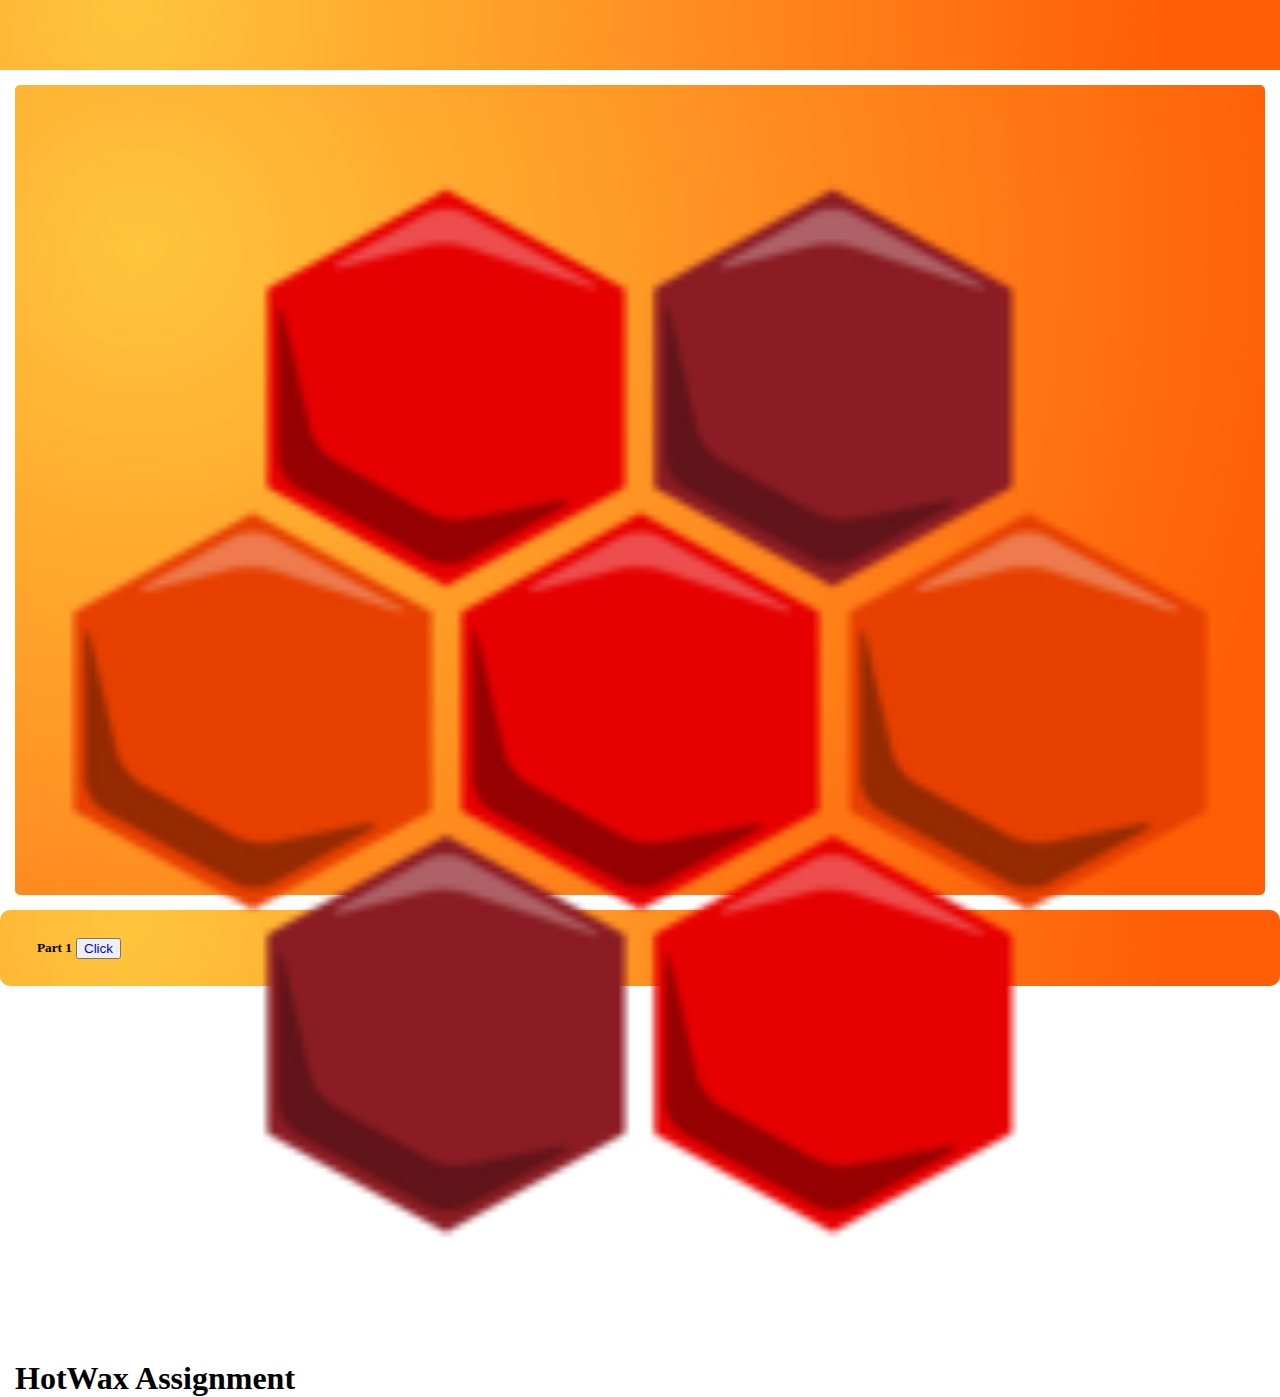
==== AdvanceJavaAssigment/src/main/webapp/index.html @ 6247dd70 "Added Advanced java Assignment Task 1" ====
<!DOCTYPE html>
<html>
<head>
<meta charset="ISO-8859-1">
<title>Home Page</title>
<link href="https://cdn.jsdelivr.net/npm/bootstrap@5.1.0/dist/css/bootstrap.min.css" rel="stylesheet" integrity="sha384-KyZXEAg3QhqLMpG8r+8fhAXLRk2vvoC2f3B09zVXn8CA5QIVfZOJ3BCsw2P0p/We" crossorigin="anonymous">
<link rel="stylesheet" href="css/root.css">
</head>
<body>
	<div class="container-fluid top-bar">        
    </div>
    <div class="container">
        <div class="row">
            <div class="col-lg-3 detai-block">
            	<img src="images/hwlogo.png" alt="img" width="100%">
                <h1 class="text-center">HotWax Assignment</h1>
            </div>
            <div class="col-lg-9">
                <div class="block-div mt-3">
                    <table class="table table-dark table-hover m-2">
                          <tr>
                            <th scope="row"></th>
                            <td colspan="3"><h5><strong>Part 1</strong></h5></td>
                            <td><button type="button" class="btn btn-light"><a href="part1.html">Click</a></button></td>
                          </tr>
                        </tbody>
                      </table>
                </div>
            </div>
        </div>        
    </div>
<script src="https://cdn.jsdelivr.net/npm/bootstrap@5.1.0/dist/js/bootstrap.bundle.min.js" integrity="sha384-U1DAWAznBHeqEIlVSCgzq+c9gqGAJn5c/t99JyeKa9xxaYpSvHU5awsuZVVFIhvj" crossorigin="anonymous"></script>    
</body>
</html>
---- AdvanceJavaAssigment/src/main/webapp/css/root.css ----
@charset "ISO-8859-1";
body
      {
          margin: 0%;
          padding: 0%;
      }
a	  {
		  text-decoration: none;
	  }	
      .top-bar
      {
        background: radial-gradient(circle at 10% 20%, rgb(255, 197, 61) 0%, rgb(255, 94, 7) 90%);
        height: 70px;
      }
      .block-div
      {
          padding: 5px 30px 5px 30px;
          border-radius: 10px;
          background: radial-gradient(circle at 10% 20%, rgb(255, 197, 61) 0%, rgb(255, 94, 7) 90%);

      }
      .detai-block
      {
        background: radial-gradient(circle at 10% 20%, rgb(255, 197, 61) 0%, rgb(255, 94, 7) 90%);
        height: 90vh;
        border: 15px solid white;
        border-radius: 20px;
      }
      .detai-block img
      {
        width: 100%;
      }
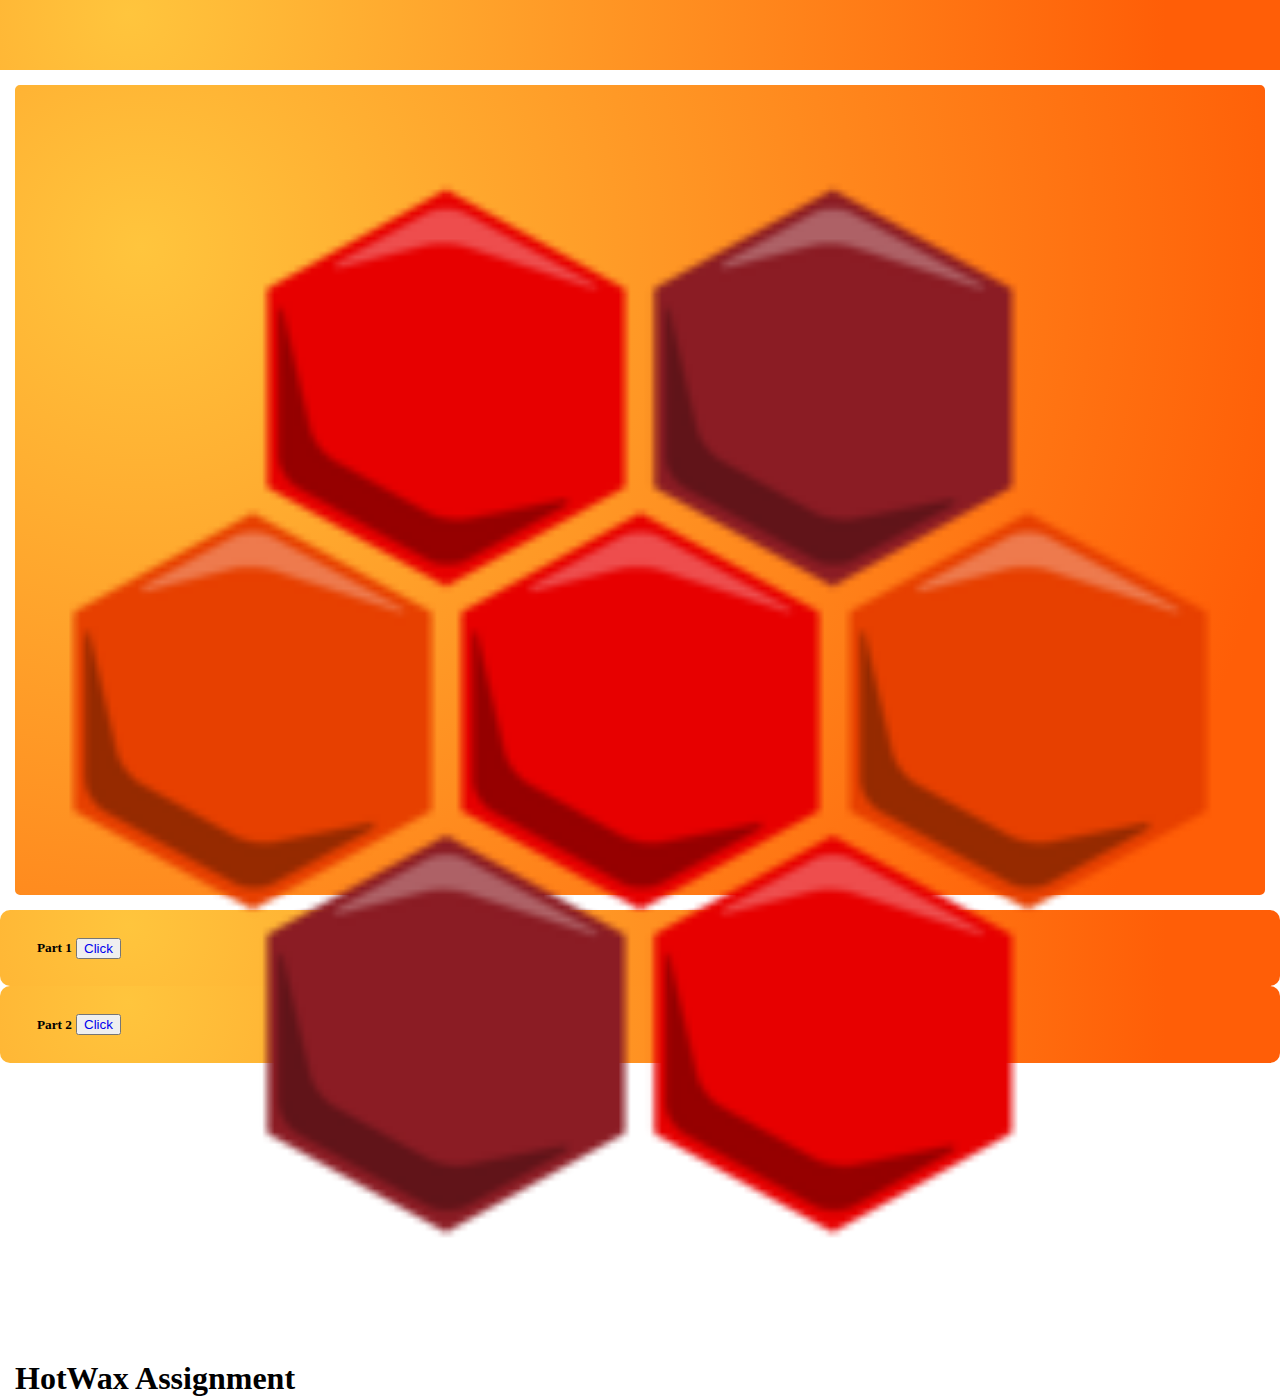
==== commit 544cc8b8: "Added Advanced java Assignment Task 2" ====
--- a/AdvanceJavaAssigment/src/main/webapp/index.html
+++ b/AdvanceJavaAssigment/src/main/webapp/index.html
@@ -26,6 +26,16 @@
                         </tbody>
                       </table>
                 </div>
+                <div class="block-div mt-3">
+                    <table class="table table-dark table-hover m-2">
+                          <tr>
+                            <th scope="row"></th>
+                            <td colspan="3"><h5><strong>Part 2</strong></h5></td>
+                            <td><button type="button" class="btn btn-light"><a href="part2.html">Click</a></button></td>
+                          </tr>
+                        </tbody>
+                      </table>
+                </div>
             </div>
         </div>        
     </div>
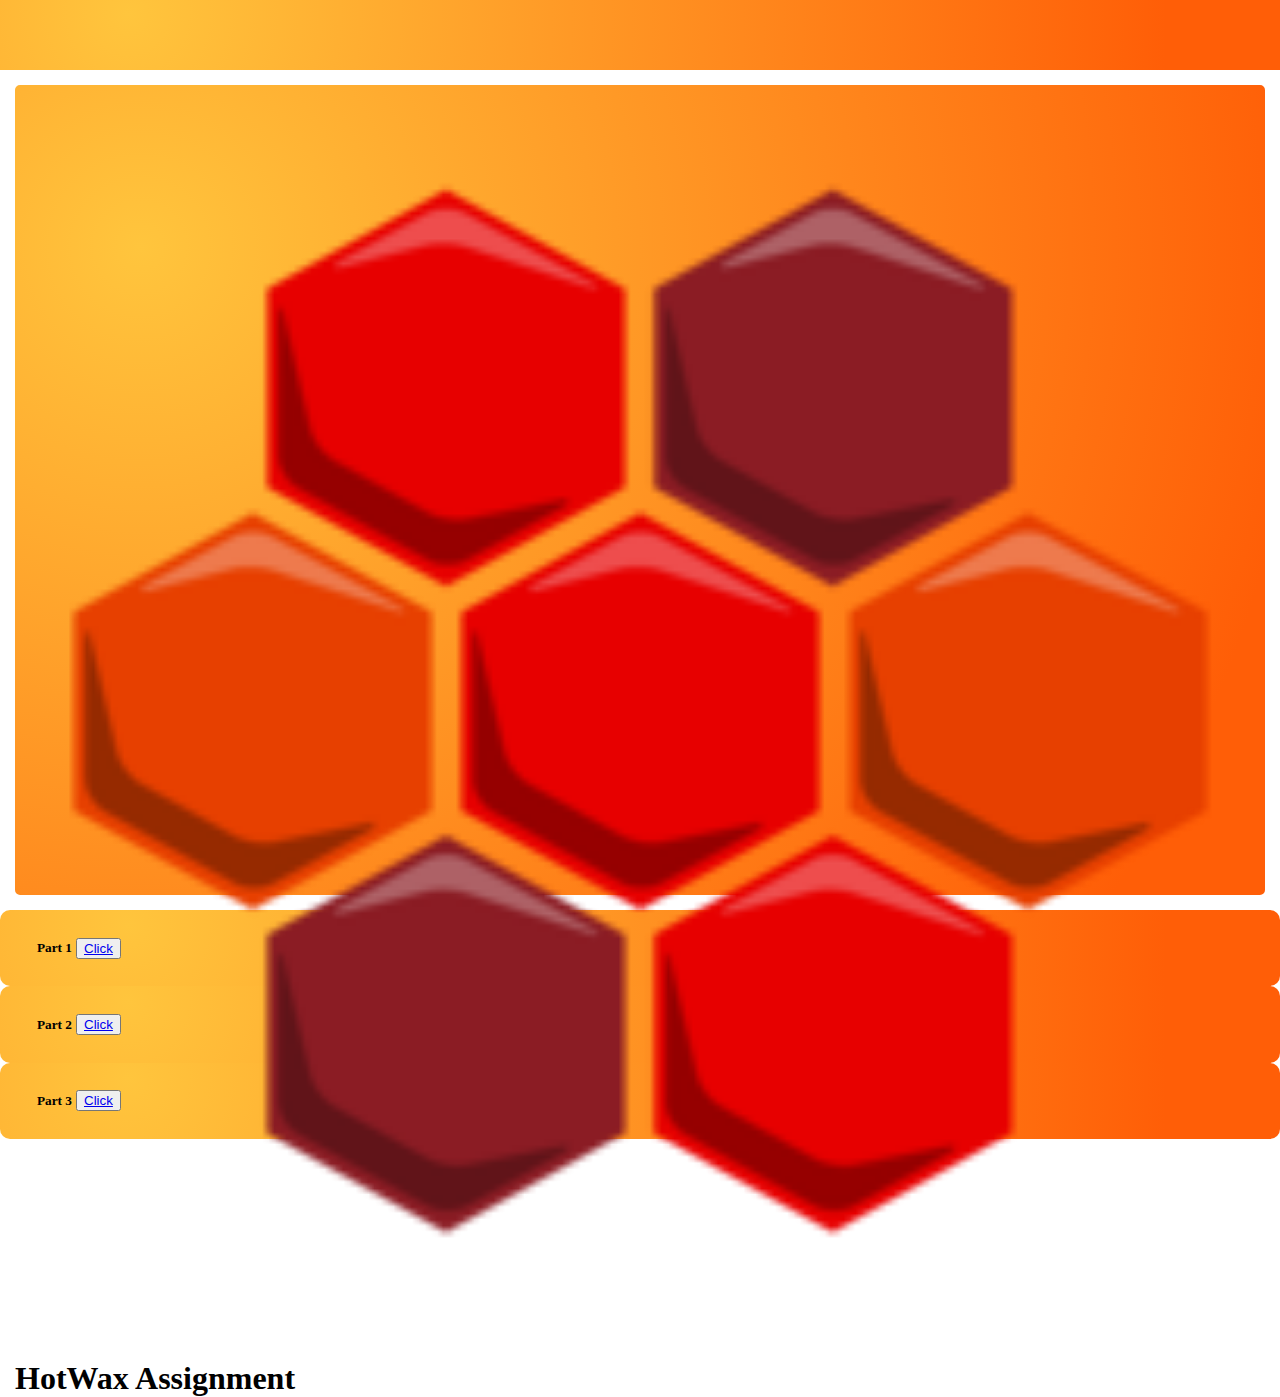
==== commit f8440d09: "Adding Some new features and fixing bugs" ====
--- a/AdvanceJavaAssigment/src/main/webapp/index.html
+++ b/AdvanceJavaAssigment/src/main/webapp/index.html
@@ -36,6 +36,16 @@
                         </tbody>
                       </table>
                 </div>
+               <div class="block-div mt-3">
+                    <table class="table table-dark table-hover m-2">
+                          <tr>
+                            <th scope="row"></th>
+                            <td colspan="3"><h5><strong>Part 3</strong></h5></td>
+                            <td><button type="button" class="btn btn-light"><a href="registration.html">Click</a></button></td>
+                          </tr>
+                        </tbody>
+                      </table>
+                </div>
             </div>
         </div>        
     </div>
--- a/AdvanceJavaAssigment/src/main/webapp/css/root.css
+++ b/AdvanceJavaAssigment/src/main/webapp/css/root.css
@@ -4,9 +4,6 @@
           margin: 0%;
           padding: 0%;
       }
-a	  {
-		  text-decoration: none;
-	  }	
       .top-bar
       {
         background: radial-gradient(circle at 10% 20%, rgb(255, 197, 61) 0%, rgb(255, 94, 7) 90%);
@@ -29,4 +26,13 @@
       .detai-block img
       {
         width: 100%;
+      }
+      .mnu a
+      {
+      	margin-top:8px;
+      	margin-right: 5px;
+      	float: right;
+      	padding: 15px;
+      	background-color: white;
+      	border-radius: 5px;
       }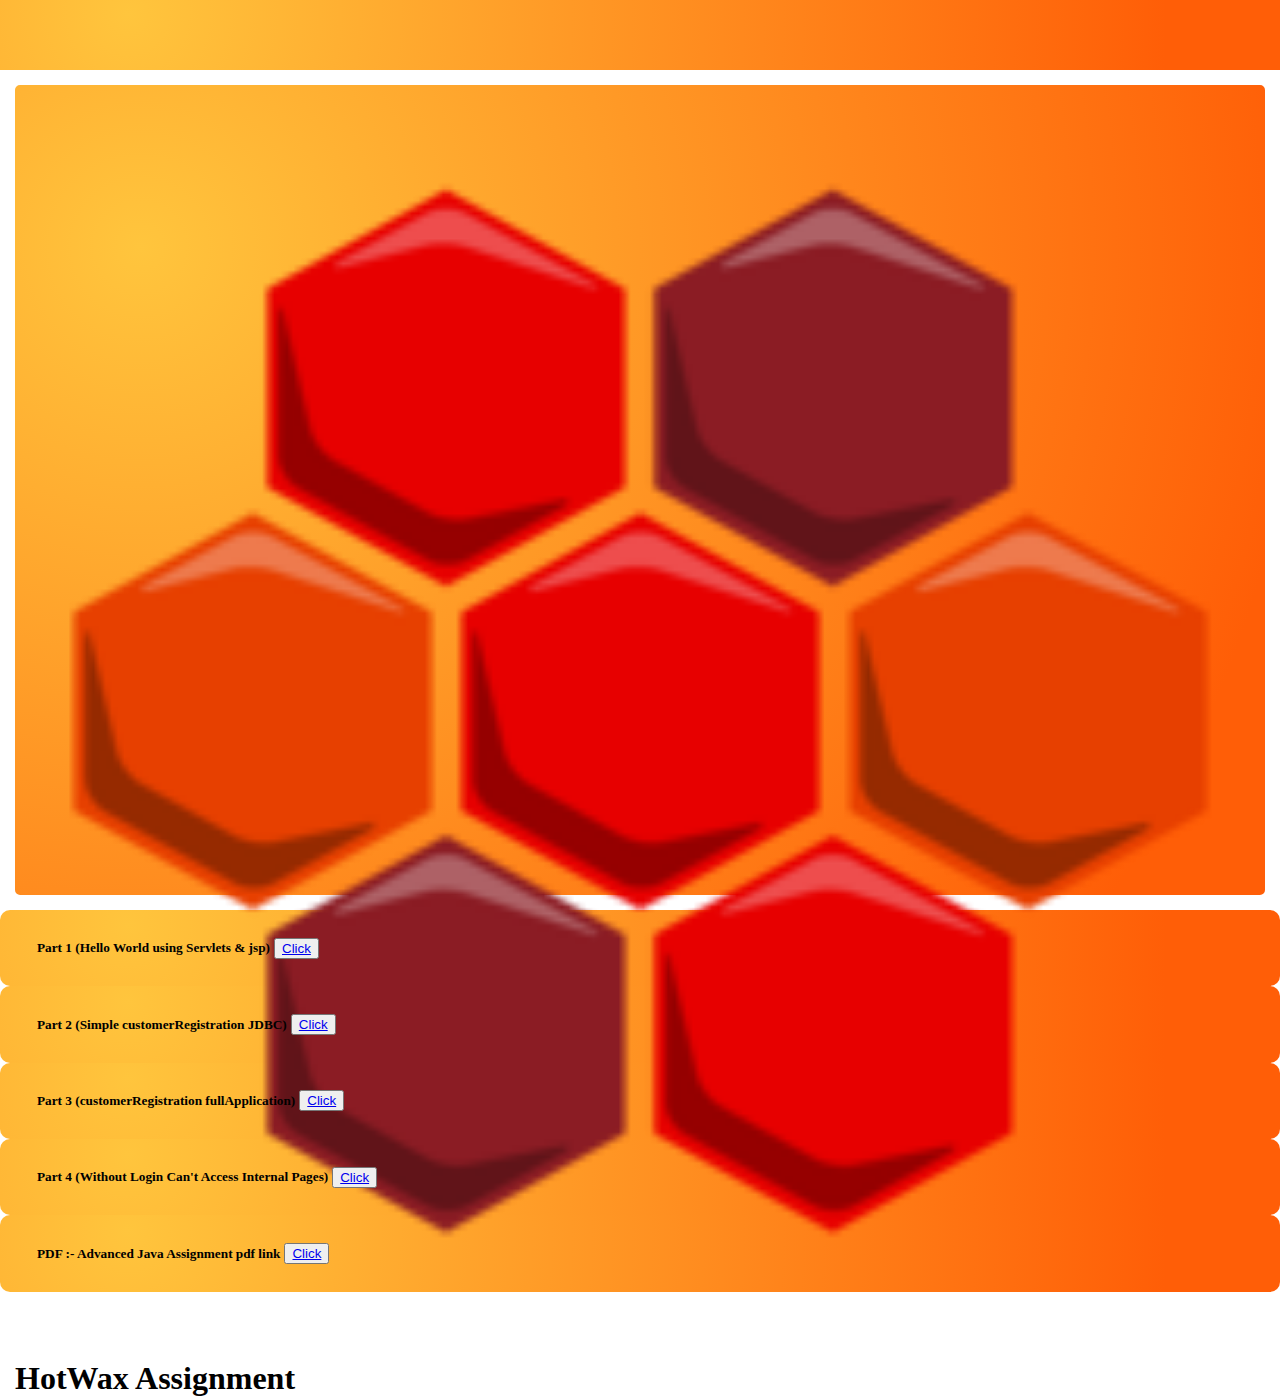
==== commit 106aeef0: "Adding some changes and bug fixing in Assignment" ====
--- a/AdvanceJavaAssigment/src/main/webapp/index.html
+++ b/AdvanceJavaAssigment/src/main/webapp/index.html
@@ -20,8 +20,8 @@
                     <table class="table table-dark table-hover m-2">
                           <tr>
                             <th scope="row"></th>
-                            <td colspan="3"><h5><strong>Part 1</strong></h5></td>
-                            <td><button type="button" class="btn btn-light"><a href="part1.html">Click</a></button></td>
+                            <td colspan="3"><h5><strong>Part 1 (Hello World using Servlets & jsp)</strong></h5></td>
+                            <td><button type="button" class="btn btn-light"><a href="part1home">Click</a></button></td>
                           </tr>
                         </tbody>
                       </table>
@@ -30,8 +30,8 @@
                     <table class="table table-dark table-hover m-2">
                           <tr>
                             <th scope="row"></th>
-                            <td colspan="3"><h5><strong>Part 2</strong></h5></td>
-                            <td><button type="button" class="btn btn-light"><a href="part2.html">Click</a></button></td>
+                            <td colspan="3"><h5><strong>Part 2 (Simple customerRegistration JDBC)</strong></h5></td>
+                            <td><button type="button" class="btn btn-light"><a href="simple_registration">Click</a></button></td>
                           </tr>
                         </tbody>
                       </table>
@@ -40,8 +40,28 @@
                     <table class="table table-dark table-hover m-2">
                           <tr>
                             <th scope="row"></th>
-                            <td colspan="3"><h5><strong>Part 3</strong></h5></td>
-                            <td><button type="button" class="btn btn-light"><a href="registration.html">Click</a></button></td>
+                            <td colspan="3"><h5><strong>Part 3 (customerRegistration fullApplication)</strong></h5></td>
+                            <td><button type="button" class="btn btn-light"><a href="registration">Click</a></button></td>
+                          </tr>
+                        </tbody>
+                      </table>
+                </div>
+                <div class="block-div mt-3">
+                    <table class="table table-dark table-hover m-2">
+                          <tr>
+                            <th scope="row"></th>
+                            <td colspan="3"><h5><strong>Part 4 (Without Login Can't Access Internal Pages)</strong></h5></td>
+                            <td><button type="button" class="btn btn-light"><a href="display">Click</a></button></td>
+                          </tr>
+                        </tbody>
+                      </table>
+                </div>
+                <div class="block-div mt-3">
+                    <table class="table table-dark table-hover m-2">
+                          <tr>
+                            <th scope="row"></th>
+                            <td colspan="3"><h5><strong>PDF :- Advanced Java Assignment pdf link</strong></h5></td>
+                            <td><button type="button" class="btn btn-light"><a href="view/pdf/asspdf.html">Click</a></button></td>
                           </tr>
                         </tbody>
                       </table>
